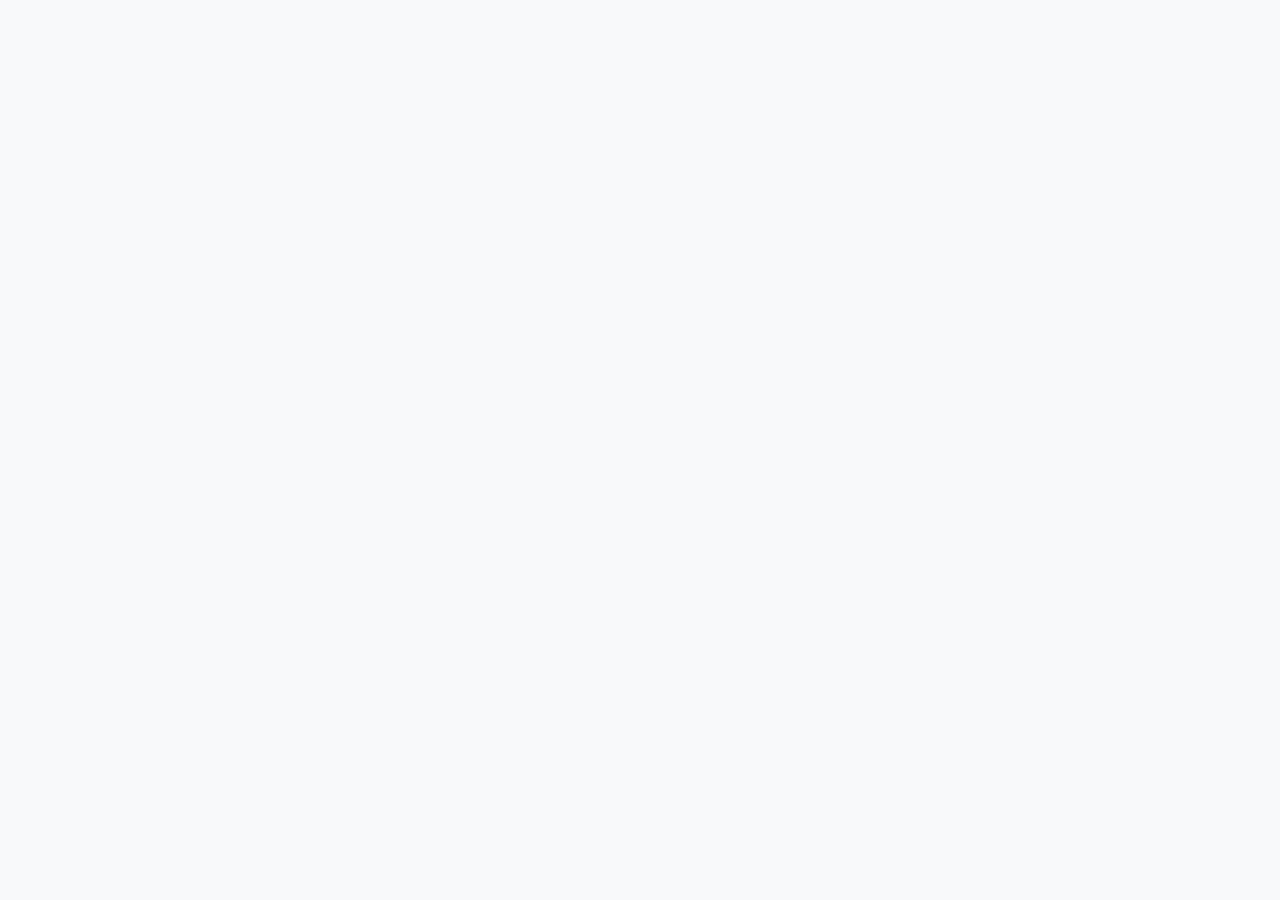
==== index.html @ e933ba30 "Initial commit" ====
<!doctype html>
<html lang="en">
  <head>
    <meta charset="UTF-8" />
    <meta name="viewport" content="width=device-width, initial-scale=1.0" />
    <title>Web App Starter</title>
    <link
      href="https://cdn.jsdelivr.net/npm/bootstrap@5.3.3/dist/css/bootstrap.min.css"
      rel="stylesheet" />
    <link
      rel="stylesheet"
      href="https://cdn.jsdelivr.net/npm/bootstrap-icons@1.10.5/font/bootstrap-icons.css" />
    <link
      rel="icon"
      type="image/svg+xml"
      href="data:image/svg+xml,%3Csvg xmlns='http://www.w3.org/2000/svg' viewBox='0 0 16 16'%3E%3Crect width='16' height='16' rx='3' fill='%230d6efd'/%3E%3C/svg%3E" />
    <link rel="stylesheet" href="./style.css" />
    <script src="https://unpkg.com/vue@3/dist/vue.global.prod.js"></script>
    <script src="https://unpkg.com/vue-router@4/dist/vue-router.global.prod.js"></script>
    <script src="https://cdn.jsdelivr.net/npm/papaparse@5.4.1/papaparse.min.js"></script>
  </head>

  <body class="bg-light">
    <div id="app" class="d-flex flex-column min-vh-100">
      <navbar-component></navbar-component>
      <main class="flex-grow-1 overflow-auto">
        <router-view></router-view>
      </main>
    </div>

    <script type="module" src="./app.js"></script>
  </body>
</html>
---- style.css ----
.collection-card-image {
  height: 180px;
}

.collection-description {
  display: -webkit-box;
  line-clamp: 3;
  -webkit-line-clamp: 3;
  -webkit-box-orient: vertical;
  overflow: hidden;
}

.item-detail-image {
  max-height: 320px;
}
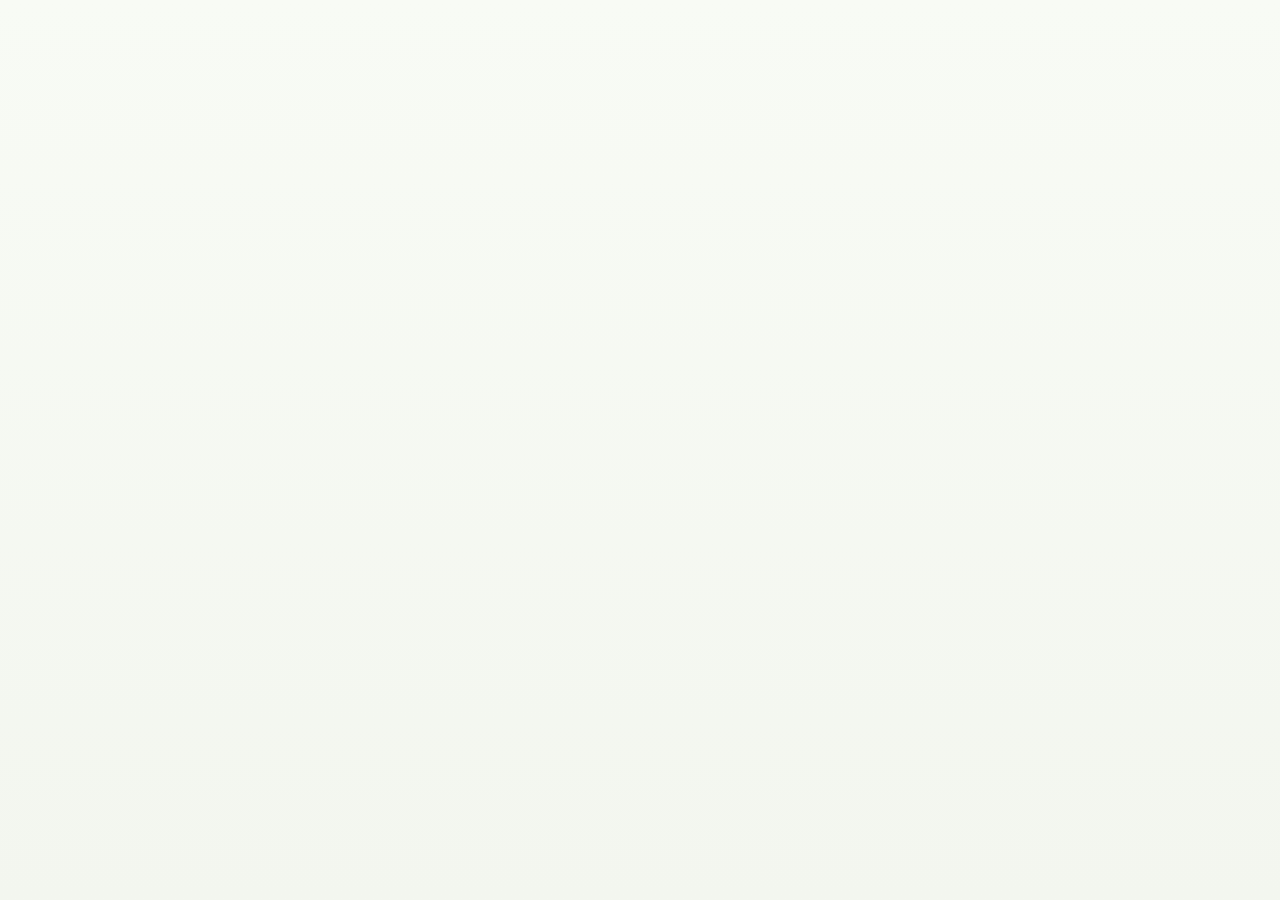
==== commit fe170315: "my latest updates" ====
--- a/index.html
+++ b/index.html
@@ -3,7 +3,7 @@
   <head>
     <meta charset="UTF-8" />
     <meta name="viewport" content="width=device-width, initial-scale=1.0" />
-    <title>Web App Starter</title>
+    <title>Kyron's Lawncare & Maintence</title>
     <link
       href="https://cdn.jsdelivr.net/npm/bootstrap@5.3.3/dist/css/bootstrap.min.css"
       rel="stylesheet" />
--- a/style.css
+++ b/style.css
@@ -1,3 +1,36 @@
+body {
+  background: linear-gradient(180deg, #f8fbf5 0%, #f3f6ef 100%);
+  color: #213021;
+}
+
+.navbar-brand {
+  font-weight: 700;
+}
+
+.card {
+  border-radius: 1rem;
+}
+
+.btn-primary {
+  background-color: #2f6f3f;
+  border-color: #2f6f3f;
+}
+
+.btn-primary:hover {
+  background-color: #255a33;
+  border-color: #255a33;
+}
+
+.btn-outline-primary {
+  color: #2f6f3f;
+  border-color: #2f6f3f;
+}
+
+.btn-outline-primary:hover {
+  background-color: #eaf4ea;
+  color: #2f6f3f;
+}
+
 .collection-card-image {
   height: 180px;
 }
